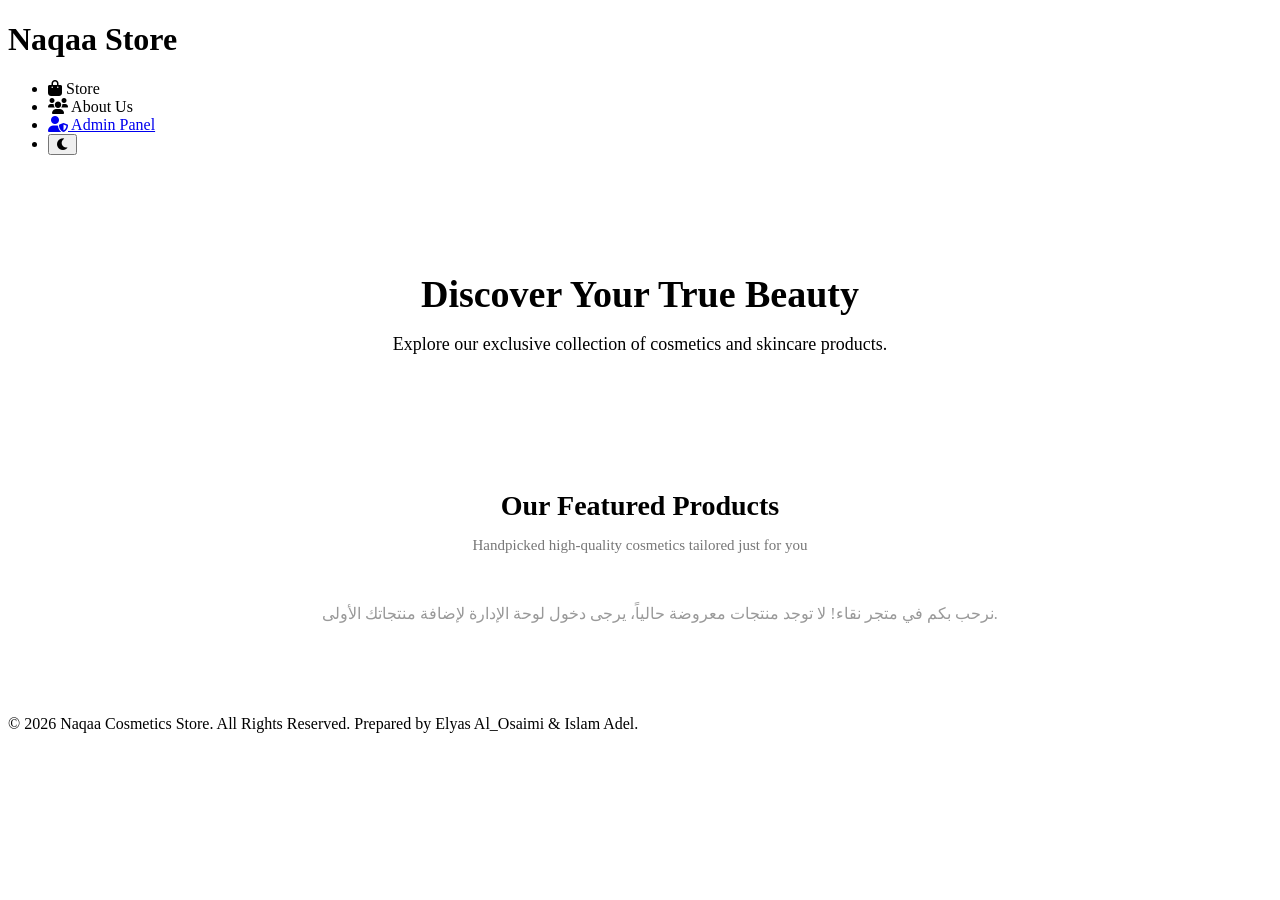
==== index.html @ 3839ec9c "Add files via upload" ====
<!DOCTYPE html>
<html lang="en">
<head>
    <meta charset="UTF-8">
    <meta name="viewport" content="width=device-width, initial-scale=1.0">
    <title>Naqaa | Cosmetics Store</title>
    <!-- ربط مكتبة الأيقونات الفاخرة Font Awesome -->
    <link rel="stylesheet" href="https://cdnjs.cloudflare.com/ajax/libs/font-awesome/6.0.0/css/all.min.css">
    <!-- ربط ملف التنسيقات الموحد الشامل الخاص بنا -->
    <link rel="stylesheet" href="css/style.css">
</head>
<body>

    <!-- الترويسة وقائمة التنقل العلوية الثابتة (Flexbox Layout) -->
    <header>
        <div class="logo">
            <h1>Naqaa <span>Store</span></h1>
        </div>
        <nav>
            <ul>
                <!-- تبويبات حركية تتنقل بين الأقسام بمرونة بدون تحديث الصفحة -->
                <li><a onclick="switchTab('home-tab')"><i class="fas fa-shopping-bag"></i> Store</a></li>
                <li><a onclick="switchTab('about-tab')"><i class="fas fa-users"></i> About Us</a></li>
                <!-- رابط مباشر يأخذك لصفحة تسجيل الدخول المنفصلة للمدير -->
                <li><a href="login.html"><i class="fas fa-user-shield"></i> Admin Panel</a></li>
                <!-- زر تبديل الوضع الليلي والنهاري الموحد -->
                <li><button id="theme-toggle" class="theme-btn"><i class="fas fa-moon"></i></button></li>
            </ul>
        </nav>
    </header>

    <main>
        <!-- ======================================================== -->
        <!-- التبويب الأول: الواجهة الرئيسية وعرض المنتجات للزبائن -->
        <!-- ======================================================== -->
        <div id="home-tab" class="tab-content">
            <!-- القسم الإعلاني الترحيبي الجذاب (Hero Section) -->
            <section style="text-align: center; padding: 70px 20px; background-color: var(--accent-color); border-radius: 0 0 20px 20px; margin-bottom: 40px;">
                <h2 style="color: var(--primary-color); font-size: 38px; margin-bottom: 12px; font-weight: 800;">Discover Your True Beauty</h2>
                <p style="font-size: 18px; margin-bottom: 25px; color: var(--primary-color); font-weight: 500;">Explore our exclusive collection of cosmetics and skincare products.</p>
            </section>

            <!-- قسم عرض شبكة المنتجات الديناميكية -->
            <section style="padding: 0 20px 40px 20px;">
                <h2 style="text-align: center; color: var(--primary-color); margin-bottom: 10px; font-size: 28px;">Our Featured Products</h2>
                <p style="text-align: center; color: #777; margin-bottom: 30px; font-size: 15px;">Handpicked high-quality cosmetics tailored just for you</p>
                
                <!-- الحاوية الذكية التي ستقوم الجافاسكريبت بحقن بطاقات المنتجات بداخلها -->
                <div id="customer-products-container" class="products-grid">
                    <!-- المنتجات المخزنة ستظهر هنا تلقائياً بجمالية تامة -->
                </div>
            </section>
        </div>

        <!-- ======================================================== -->
        <!-- التبويب الثاني: قسم من نحن والتقرير الأكاديمي المدمج -->
        <!-- ======================================================== -->
        <div id="about-tab" class="tab-content" style="display: none;">
            <section class="table-container">
                <h2>About Our Project & Report</h2>
                
                <h3 style="color: var(--primary-color); margin-top: 25px; margin-bottom: 10px; font-size: 18px;">Project Description</h3>
                <p style="margin-bottom: 35px; text-align: justify; color: #555; font-size: 15px;">
                    Naqaa Store is an advanced e-commerce web platform specialized in displaying and managing cosmetics and skincare items. 
                    Designed responsively for all devices using HTML5, CSS3 (Flexbox & Media Queries), and pure JavaScript, the site processes full data 
                    operations dynamically through Local Storage, achieving seamless interactivity without relying on backend databases.
                </p>

                <!-- زر فتح وعرض التقرير الأكاديمي PDF -->
                <div style="margin-bottom: 35px; text-align: left;">
                    <a href="documents/Project_Report.pdf" target="_blank" class="btn-primary" style="text-decoration: none; padding: 10px 22px; font-size: 14px; display: inline-block; border-radius: 4px; background-color: var(--primary-color); color: #fff; font-weight: bold; transition: background 0.3s ease;">
                        <i class="fas fa-file-pdf"></i> View Full Academic Report (PDF)
                    </a>
                </div>

                <h3 style="color: var(--primary-color); margin-bottom: 15px; font-size: 18px;">Project Development Team</h3>
                <table>
                    <thead>
                        <tr>
                            <th>Student Name</th>
                            <th>Student ID</th>
                            <th>Assigned Role & Responsibilities</th>
                        </tr>
                    </thead>
                    <tbody>
                        <tr>
                            <td style="font-weight: bold; color: var(--primary-color);">Elyas Aref Ahmed Abdo</td>
                            <td style="font-weight: bold;">240102010071</td>
                            <td><strong style="color: #dc3545;">[Lead]</strong> JavaScript Logic, Project Documentation, Technical Report Copywriting & Quality Assurance</td>
                        </tr>
                        <tr>
                            <td>Islam Adel Ali Mohammed</td>
                            <td></td>
                            <td>HTML Structure</td>
                        </tr>
                        <tr>
                            <td></td>
                            <td></td>
                            <td>CSS Styling</td>
                        </tr>
                    </tbody>
                </table>

                <div style="margin-top: 40px; padding: 25px; background: linear-gradient(135deg, rgba(74, 14, 27, 0.03) 0%, rgba(232, 162, 182, 0.1) 100%); border-radius: 8px; border-left: 4px solid var(--primary-color); text-align: center;">
                    <h3 style="color: var(--primary-color); margin-bottom: 10px; font-size: 18px;"><i class="fas fa-envelope-open-text"></i> Have Questions About The Architecture?</h3>
                    <p style="color: #666; font-size: 14px; margin-bottom: 20px;">If you need to discuss the technical implementation, security routing, or codebase structures, feel free to contact the lead developer directly.</p>
                    <a href="mailto:elyasalosimi@gmail.com" target="_blank" class="btn-primary" style="text-decoration: none; padding: 12px 30px; font-size: 14px; display: inline-block; border-radius: 50px; box-shadow: 0 4px 10px rgba(74, 14, 27, 0.15);">
                        <i class="fas fa-paper-plane"></i> Contact Elyas Al_Osaimi
                    </a>
                </div>
            </section>
        </div>
    </main>

    <!-- التذييل الموحد الثابت (Footer) -->
    <footer>
        <p>&copy; 2026 Naqaa Cosmetics Store. All Rights Reserved. Prepared by Elyas Al_Osaimi & Islam Adel.</p>
    </footer>

    <!-- ربط ملف العقل البرمجي الموحد الشامل في نهاية الصفحة لسرعة التحميل -->
    <script src="js/main.js"></script>
</body>
</html>
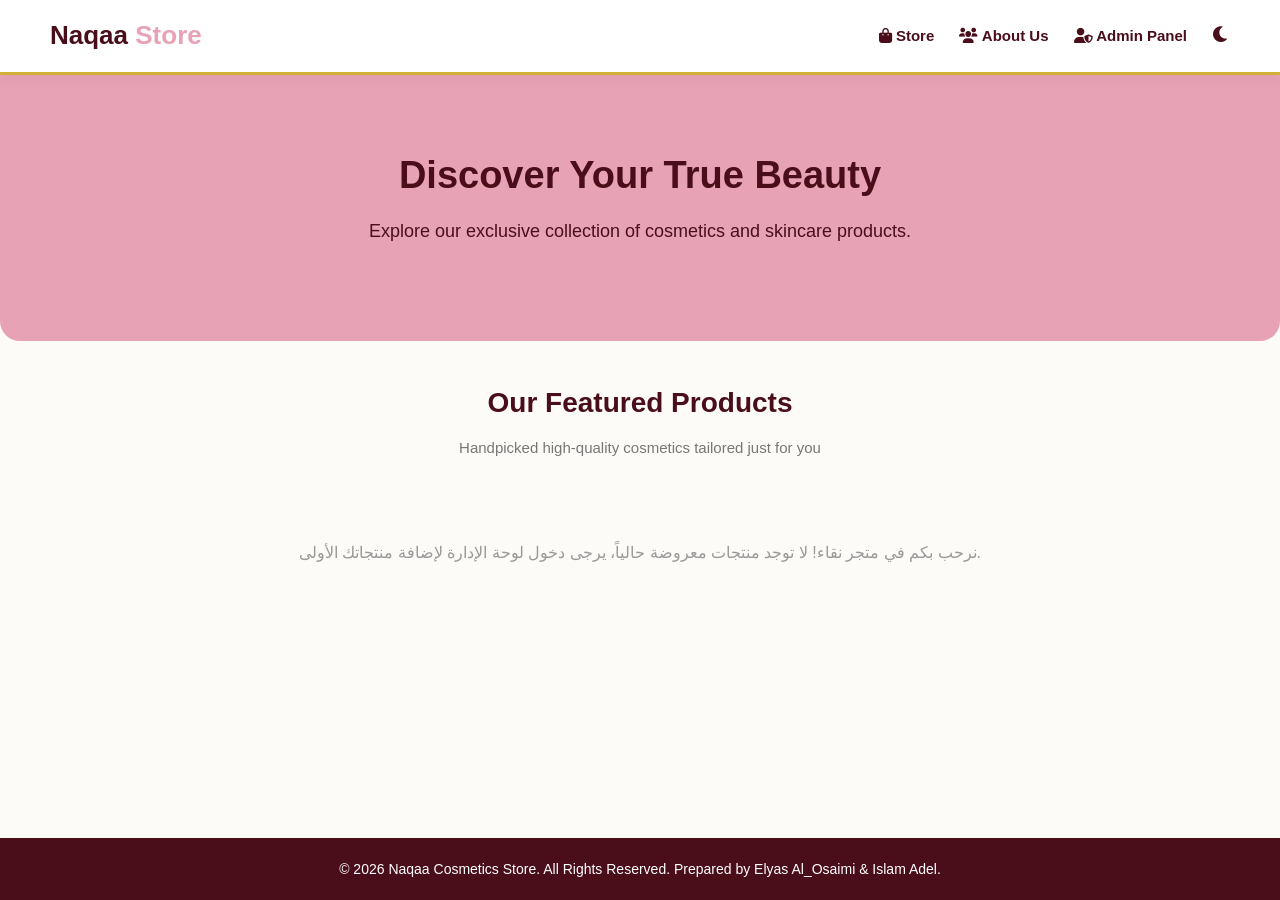
==== commit 083490d4: "Update index.html" ====
--- a/index.html
+++ b/index.html
@@ -7,7 +7,7 @@
     <!-- ربط مكتبة الأيقونات الفاخرة Font Awesome -->
     <link rel="stylesheet" href="https://cdnjs.cloudflare.com/ajax/libs/font-awesome/6.0.0/css/all.min.css">
     <!-- ربط ملف التنسيقات الموحد الشامل الخاص بنا -->
-    <link rel="stylesheet" href="css/style.css">
+    <link rel="stylesheet" href="Css/style.css">
 </head>
 <body>
 
@@ -120,4 +120,4 @@
     <!-- ربط ملف العقل البرمجي الموحد الشامل في نهاية الصفحة لسرعة التحميل -->
     <script src="js/main.js"></script>
 </body>
-</html>+</html>
--- a/Css/style.css
+++ b/Css/style.css
@@ -0,0 +1,329 @@
+/* =========================================
+   1. المتغيرات الجذور (ألوان هوية متجر نقاء)
+========================================= */
+:root {
+    --primary-color: #4A0E1B;    /* العنابي الداكن الأساسي للشعار */
+    --secondary-color: #D4AF37;  /* الذهبي الملكي للخطوط والأزرار */
+    --accent-color: #E8A2B6;     /* الوردي الناعم اللطيف */
+    --bg-color: #FDFBF7;         /* خلفية كلاسيكية مريحة للعين */
+    --text-color: #333333;       /* لون النصوص الافتراضي مقروء وواضح */
+    --white: #FFFFFF;            /* لون الصناديق والبطاقات الخلفية */
+    --border-color: #EAEAEA;     /* لون الحدود الخفيفة */
+}
+
+/* =========================================
+   2. إعادة الضبط الأساسية (Global Reset)
+========================================= */
+* {
+    margin: 0;
+    padding: 0;
+    box-sizing: border-box;
+    font-family: 'Segoe UI', Tahoma, Geneva, Verdana, sans-serif;
+}
+
+body {
+    background-color: var(--bg-color);
+    color: var(--text-color);
+    line-height: 1.6;
+    transition: background-color 0.3s ease, color 0.3s ease;
+    display: flex;
+    flex-direction: column;
+    min-height: 100vh; /* يضمن بقاء التذييل أسفل الشاشة دائماً */
+}
+
+main {
+    flex: 1; /* يتمدد ليأخذ المساحة كاملة ويحمي الهيكل من التشوه */
+}
+
+/* =========================================
+   3. الترويسة وقائمة التنقل الثابتة (Flexbox Layout)
+========================================= */
+header {
+    background-color: var(--white);
+    padding: 15px 50px;
+    display: flex;
+    justify-content: space-between; /* الشعار في طرف والقائمة في الطرف الآخر */
+    align-items: center;
+    box-shadow: 0 4px 12px rgba(74, 14, 27, 0.05);
+    position: sticky;
+    top: 0;
+    z-index: 1000;
+    border-bottom: 3px solid var(--secondary-color);
+}
+
+.logo h1 {
+    color: var(--primary-color);
+    font-size: 26px;
+    font-weight: 700;
+}
+
+.logo span {
+    color: var(--accent-color);
+}
+
+nav ul {
+    list-style: none;
+    display: flex;
+    gap: 25px; /* مسافات ثابتة بين التبويبات */
+    align-items: center;
+}
+
+nav ul li a {
+    text-decoration: none;
+    color: var(--primary-color);
+    font-weight: bold;
+    font-size: 15px;
+    transition: color 0.2s ease;
+    cursor: pointer;
+}
+
+nav ul li a:hover {
+    color: var(--secondary-color);
+}
+
+/* =========================================
+   4. الأزرار العامة الموحدة (Buttons)
+========================================= */
+.btn-primary, .btn-danger, .btn-edit {
+    padding: 10px 22px;
+    border: none;
+    border-radius: 6px;
+    font-weight: bold;
+    cursor: pointer;
+    transition: all 0.3s ease;
+    text-decoration: none;
+    color: var(--white);
+    display: inline-block;
+    font-size: 14px;
+}
+
+.btn-primary { background-color: var(--primary-color); }
+.btn-primary:hover { background-color: var(--secondary-color); color: var(--primary-color); }
+
+.btn-danger { background-color: #dc3545; }
+.btn-danger:hover { background-color: #bd2130; }
+
+.btn-edit { background-color: #28a745; }
+.btn-edit:hover { background-color: #218838; }
+
+/* =========================================
+   5. النماذج الجذابة (تسجيل الدخول، الإضافة، التعديل)
+========================================= */
+.form-section {
+    max-width: 460px;
+    margin: 60px auto;
+    background-color: var(--white);
+    padding: 40px;
+    border-radius: 14px;
+    box-shadow: 0 10px 30px rgba(74, 14, 27, 0.08);
+    border-top: 5px solid var(--secondary-color);
+}
+
+.form-section h2 {
+    text-align: center;
+    color: var(--primary-color);
+    margin-bottom: 25px;
+}
+
+label {
+    display: block;
+    margin-bottom: 8px;
+    font-weight: 600;
+    color: var(--primary-color);
+}
+
+input {
+    width: 100%;
+    padding: 12px 15px;
+    margin-bottom: 22px;
+    border: 1px solid var(--border-color);
+    border-radius: 6px;
+    background-color: var(--bg-color);
+    color: var(--text-color);
+    font-size: 14px;
+    transition: border-color 0.3s ease;
+}
+
+input:focus {
+    outline: none;
+    border-color: var(--secondary-color);
+}
+
+/* =========================================
+   6. الجداول المنسقة (تبويب About Us ولوحة الإدارة)
+========================================= */
+.table-container {
+    max-width: 950px;
+    margin: 40px auto;
+    background-color: var(--white);
+    padding: 30px;
+    border-radius: 12px;
+    box-shadow: 0 5px 20px rgba(0,0,0,0.02);
+    overflow-x: auto; /* يمنع خروج الجدول عن الشاشة في الجوال */
+}
+
+.table-container h2 {
+    color: var(--primary-color);
+    margin-bottom: 20px;
+    border-bottom: 2px solid var(--border-color);
+    padding-bottom: 10px;
+}
+
+table {
+    width: 100%;
+    border-collapse: collapse;
+    margin-top: 15px;
+}
+
+th, td {
+    padding: 14px 18px;
+    text-align: left;
+    border-bottom: 1px solid var(--border-color);
+    font-size: 15px;
+}
+
+th {
+    background-color: var(--primary-color);
+    color: var(--white);
+    font-weight: 600;
+}
+
+tr:hover {
+    background-color: rgba(212, 175, 55, 0.06); /* تأثير ناعم عند تمرير الماوس */
+}
+
+/* =========================================
+   7. نظام التبويبات والبطاقات لمتجر الزبائن (Tabs & Grid)
+========================================= */
+.tab-content {
+    animation: fadeIn 0.4s ease-in-out; /* حركة دخول سلسة للتبويب النشط */
+}
+
+.products-grid {
+    display: flex;
+    flex-wrap: wrap;
+    gap: 30px;
+    justify-content: center;
+    padding: 30px 10px;
+    max-width: 1200px;
+    margin: 0 auto;
+}
+
+.product-card {
+    background-color: var(--white);
+    border: 1px solid var(--border-color);
+    border-radius: 12px;
+    width: 290px;
+    overflow: hidden;
+    box-shadow: 0 4px 15px rgba(0,0,0,0.03);
+    transition: transform 0.3s ease, box-shadow 0.3s ease;
+    text-align: center;
+}
+
+.product-card:hover {
+    transform: translateY(-6px);
+    box-shadow: 0 10px 25px rgba(74, 14, 27, 0.08);
+}
+
+.product-img {
+    width: 100%;
+    height: 240px;
+    object-fit: cover;
+}
+
+.product-info {
+    padding: 20px;
+}
+
+.product-info h3 {
+    color: var(--primary-color);
+    font-size: 18px;
+    margin-bottom: 8px;
+}
+
+.product-info .price {
+    color: var(--secondary-color);
+    font-size: 20px;
+    font-weight: bold;
+}
+
+/* =========================================
+   8. التذييل الثابت (Footer)
+========================================= */
+footer {
+    background-color: var(--primary-color);
+    color: var(--white);
+    text-align: center;
+    padding: 20px;
+    font-size: 14px;
+    margin-top: auto;
+}
+
+/* =========================================
+   9. زر التبديل والوضع الليلي المتكامل (Dark Mode)
+========================================= */
+.theme-btn {
+    background: none;
+    border: none;
+    color: var(--primary-color);
+    font-size: 18px;
+    cursor: pointer;
+    transition: transform 0.2s ease;
+}
+
+.theme-btn:hover {
+    transform: scale(1.15);
+}
+
+body.dark-mode {
+    --bg-color: #121212;
+    --text-color: #E0E0E0;
+    --white: #1E1E1E;
+    --primary-color: #E8A2B6; /* تنعيم العنابي ليصبح وردياً مقروءاً في الظلام */
+    --border-color: #2D2D2D;
+}
+
+body.dark-mode input { background-color: #2A2A2A; border-color: var(--border-color); }
+body.dark-mode th { background-color: #2D2D2D; color: var(--primary-color); }
+body.dark-mode .product-img { filter: brightness(0.85); }
+
+/* حل مشكلة النص الترحيبي في الوضع الليلي */
+body.dark-mode .tab-content section[style*="background-color"] {
+    background-color: #2D1B22 !important; /* تحويل الخلفية الوردية إلى عنابي داكن جداً ومريح في الظلام */
+}
+
+/* =========================================
+   10. حركات الأنيميشن (Animations)
+========================================= */
+@keyframes fadeIn {
+    from { opacity: 0; transform: translateY(10px); }
+    to { opacity: 1; transform: translateY(0); }
+}
+
+/* =========================================
+   11. التصميم المتجاوب للشاشات (Media Queries)
+========================================= */
+@media (max-width: 768px) {
+    header {
+        flex-direction: column;
+        padding: 15px 20px;
+    }
+    
+    nav ul {
+        margin-top: 15px;
+        flex-wrap: wrap;
+        justify-content: center;
+        gap: 15px;
+    }
+    
+    .form-section, .table-container {
+        width: 92%;
+        margin: 30px auto;
+        padding: 22px;
+    }
+    
+    .product-card {
+        width: 100%;
+        max-width: 340px;
+    }
+}
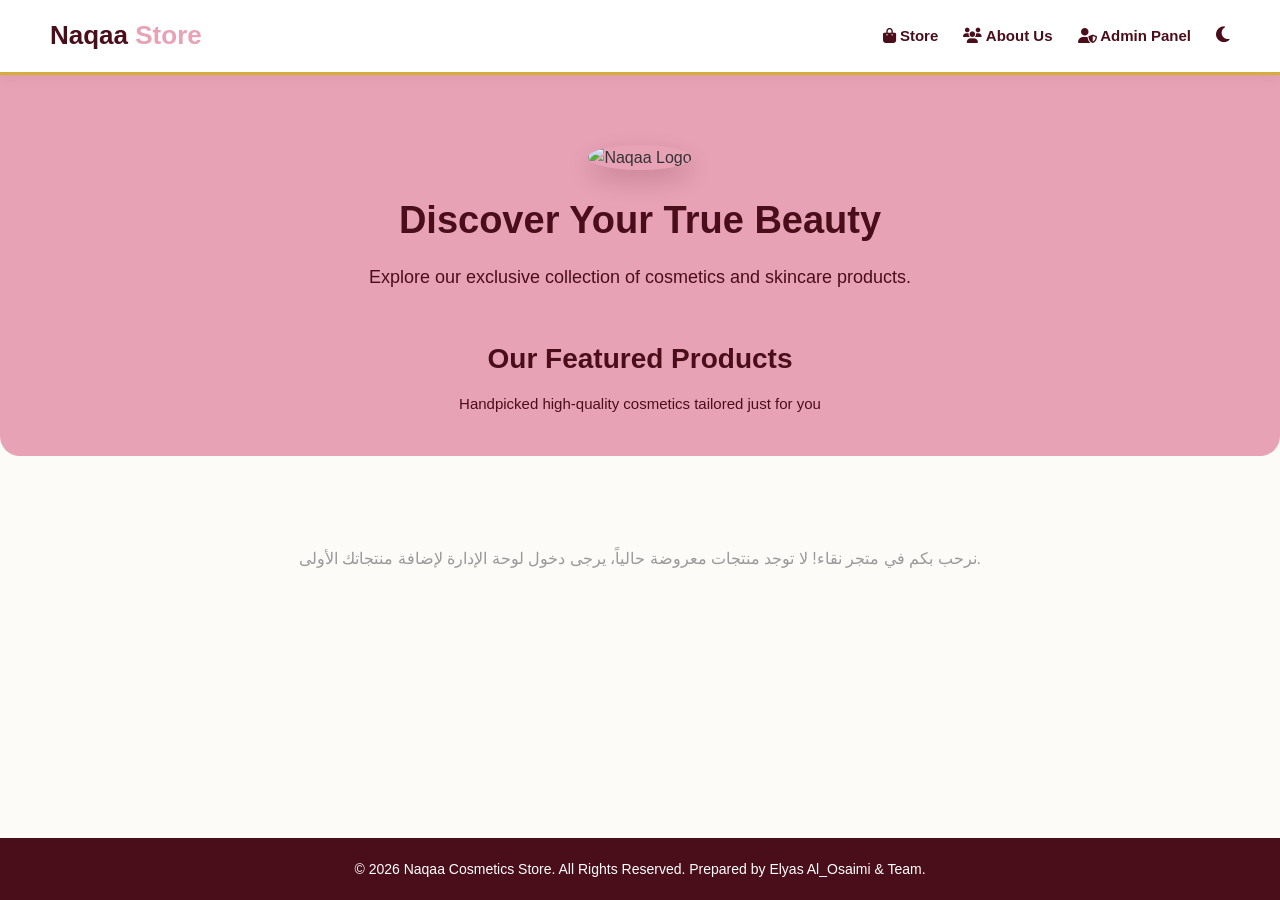
==== commit 81140562: "Update index.html" ====
--- a/index.html
+++ b/index.html
@@ -5,7 +5,7 @@
     <meta name="viewport" content="width=device-width, initial-scale=1.0">
     <title>Naqaa | Cosmetics Store</title>
     <!-- ربط مكتبة الأيقونات الفاخرة Font Awesome -->
-    <link rel="stylesheet" href="https://cdnjs.cloudflare.com/ajax/libs/font-awesome/6.0.0/css/all.min.css">
+    <link rel="stylesheet" href="https://cdn.jsdelivr.net/npm/@fortawesome/fontawesome-free@6.4.2/css/all.min.css">
     <!-- ربط ملف التنسيقات الموحد الشامل الخاص بنا -->
     <link rel="stylesheet" href="Css/style.css">
 </head>
@@ -34,24 +34,29 @@
         <!-- التبويب الأول: الواجهة الرئيسية وعرض المنتجات للزبائن -->
         <!-- ======================================================== -->
         <div id="home-tab" class="tab-content">
-            <!-- القسم الإعلاني الترحيبي الجذاب (Hero Section) -->
-            <section style="text-align: center; padding: 70px 20px; background-color: var(--accent-color); border-radius: 0 0 20px 20px; margin-bottom: 40px;">
+            
+            <!-- القسم الإعلاني الترحيبي (المستطيل الوردي المغلق بإحكام) -->
+            <section style="text-align: center; padding: 70px 20px 40px 20px; background-color: var(--accent-color); border-radius: 0 0 20px 20px; margin-bottom: 40px;">
+                
+                <img id="main-logo" src="images/logo.jpg" alt="Naqaa Logo" style="width: 180px; height: 180px; border-radius: 50%; object-fit: cover; box-shadow: 0 10px 25px rgba(74, 14, 27, 0.2); margin-bottom: 20px;">
                 <h2 style="color: var(--primary-color); font-size: 38px; margin-bottom: 12px; font-weight: 800;">Discover Your True Beauty</h2>
-                <p style="font-size: 18px; margin-bottom: 25px; color: var(--primary-color); font-weight: 500;">Explore our exclusive collection of cosmetics and skincare products.</p>
-            </section>
+                <p style="font-size: 18px; margin-bottom: 45px; color: var(--primary-color); font-weight: 500;">Explore our exclusive collection of cosmetics and skincare products.</p>
+                
+                <!-- نقلنا العناوين لتصبح داخل المستطيل الوردي كما طلبت -->
+                <h2 style="color: var(--primary-color); margin-bottom: 10px; font-size: 28px;">Our Featured Products</h2>
+                <p style="color: var(--primary-color); font-size: 15px; margin-bottom: 0;">Handpicked high-quality cosmetics tailored just for you</p>
+            
+            </section> <!-- هنا تم إغلاق المستطيل الوردي بصرامة -->
 
-            <!-- قسم عرض شبكة المنتجات الديناميكية -->
+            <!-- قسم عرض شبكة المنتجات (مساحة بيضاء نظيفة) -->
             <section style="padding: 0 20px 40px 20px;">
-                <h2 style="text-align: center; color: var(--primary-color); margin-bottom: 10px; font-size: 28px;">Our Featured Products</h2>
-                <p style="text-align: center; color: #777; margin-bottom: 30px; font-size: 15px;">Handpicked high-quality cosmetics tailored just for you</p>
-                
-                <!-- الحاوية الذكية التي ستقوم الجافاسكريبت بحقن بطاقات المنتجات بداخلها -->
+                <!-- الحاوية الذكية لرسالة الترحيب أو بطاقات المنتجات -->
                 <div id="customer-products-container" class="products-grid">
-                    <!-- المنتجات المخزنة ستظهر هنا تلقائياً بجمالية تامة -->
+                    <!-- الجافاسكريبت ستتولى العرض هنا -->
                 </div>
             </section>
+            
         </div>
-
         <!-- ======================================================== -->
         <!-- التبويب الثاني: قسم من نحن والتقرير الأكاديمي المدمج -->
         <!-- ======================================================== -->
@@ -90,13 +95,18 @@
                         </tr>
                         <tr>
                             <td>Islam Adel Ali Mohammed</td>
-                            <td></td>
-                            <td>HTML Structure</td>
+                            <td>240102010126</td>
+                            <td>CSS Styling</td>
                         </tr>
                         <tr>
-                            <td></td>
-                            <td></td>
-                            <td>CSS Styling</td>
+                            <td>Abdullah Rassam Sofian Taher</td>
+                            <td>240102010201</td>
+                            <td>HTML Structure:index.html & view-admin.html</td>
+                        </tr>
+                        <tr>
+                            <td>Hassan Salah hasan Mohammed</td>
+                            <td>240102010031</td>
+                            <td>HTML Structure:login.html & add.html & edit.html</td>
                         </tr>
                     </tbody>
                 </table>
@@ -114,7 +124,7 @@
 
     <!-- التذييل الموحد الثابت (Footer) -->
     <footer>
-        <p>&copy; 2026 Naqaa Cosmetics Store. All Rights Reserved. Prepared by Elyas Al_Osaimi & Islam Adel.</p>
+        <p>&copy; 2026 Naqaa Cosmetics Store. All Rights Reserved. Prepared by Elyas Al_Osaimi & Team.</p>
     </footer>
 
     <!-- ربط ملف العقل البرمجي الموحد الشامل في نهاية الصفحة لسرعة التحميل -->
--- a/Css/style.css
+++ b/Css/style.css
@@ -1,19 +1,15 @@
-/* =========================================
-   1. المتغيرات الجذور (ألوان هوية متجر نقاء)
-========================================= */
+
 :root {
-    --primary-color: #4A0E1B;    /* العنابي الداكن الأساسي للشعار */
-    --secondary-color: #D4AF37;  /* الذهبي الملكي للخطوط والأزرار */
-    --accent-color: #E8A2B6;     /* الوردي الناعم اللطيف */
-    --bg-color: #FDFBF7;         /* خلفية كلاسيكية مريحة للعين */
-    --text-color: #333333;       /* لون النصوص الافتراضي مقروء وواضح */
-    --white: #FFFFFF;            /* لون الصناديق والبطاقات الخلفية */
-    --border-color: #EAEAEA;     /* لون الحدود الخفيفة */
-}
-
-/* =========================================
-   2. إعادة الضبط الأساسية (Global Reset)
-========================================= */
+    --primary-color: #4A0E1B;    
+    --secondary-color: #D4AF37;  
+    --accent-color: #E8A2B6;     
+    --bg-color: #FDFBF7;         
+    --text-color: #333333;       
+    --white: #FFFFFF;            
+    --border-color: #EAEAEA;     
+}
+
+
 * {
     margin: 0;
     padding: 0;
@@ -28,21 +24,19 @@
     transition: background-color 0.3s ease, color 0.3s ease;
     display: flex;
     flex-direction: column;
-    min-height: 100vh; /* يضمن بقاء التذييل أسفل الشاشة دائماً */
+    min-height: 100vh; 
 }
 
 main {
-    flex: 1; /* يتمدد ليأخذ المساحة كاملة ويحمي الهيكل من التشوه */
-}
-
-/* =========================================
-   3. الترويسة وقائمة التنقل الثابتة (Flexbox Layout)
-========================================= */
+    flex: 1; 
+}
+
+
 header {
     background-color: var(--white);
     padding: 15px 50px;
     display: flex;
-    justify-content: space-between; /* الشعار في طرف والقائمة في الطرف الآخر */
+    justify-content: space-between; 
     align-items: center;
     box-shadow: 0 4px 12px rgba(74, 14, 27, 0.05);
     position: sticky;
@@ -64,7 +58,7 @@
 nav ul {
     list-style: none;
     display: flex;
-    gap: 25px; /* مسافات ثابتة بين التبويبات */
+    gap: 25px; 
     align-items: center;
 }
 
@@ -81,9 +75,7 @@
     color: var(--secondary-color);
 }
 
-/* =========================================
-   4. الأزرار العامة الموحدة (Buttons)
-========================================= */
+
 .btn-primary, .btn-danger, .btn-edit {
     padding: 10px 22px;
     border: none;
@@ -106,9 +98,7 @@
 .btn-edit { background-color: #28a745; }
 .btn-edit:hover { background-color: #218838; }
 
-/* =========================================
-   5. النماذج الجذابة (تسجيل الدخول، الإضافة، التعديل)
-========================================= */
+
 .form-section {
     max-width: 460px;
     margin: 60px auto;
@@ -149,9 +139,7 @@
     border-color: var(--secondary-color);
 }
 
-/* =========================================
-   6. الجداول المنسقة (تبويب About Us ولوحة الإدارة)
-========================================= */
+
 .table-container {
     max-width: 950px;
     margin: 40px auto;
@@ -159,7 +147,7 @@
     padding: 30px;
     border-radius: 12px;
     box-shadow: 0 5px 20px rgba(0,0,0,0.02);
-    overflow-x: auto; /* يمنع خروج الجدول عن الشاشة في الجوال */
+    overflow-x: auto; 
 }
 
 .table-container h2 {
@@ -189,14 +177,12 @@
 }
 
 tr:hover {
-    background-color: rgba(212, 175, 55, 0.06); /* تأثير ناعم عند تمرير الماوس */
-}
-
-/* =========================================
-   7. نظام التبويبات والبطاقات لمتجر الزبائن (Tabs & Grid)
-========================================= */
+    background-color: rgba(212, 175, 55, 0.06); 
+}
+
+
 .tab-content {
-    animation: fadeIn 0.4s ease-in-out; /* حركة دخول سلسة للتبويب النشط */
+    animation: fadeIn 0.4s ease-in-out; 
 }
 
 .products-grid {
@@ -247,9 +233,7 @@
     font-weight: bold;
 }
 
-/* =========================================
-   8. التذييل الثابت (Footer)
-========================================= */
+
 footer {
     background-color: var(--primary-color);
     color: var(--white);
@@ -259,9 +243,7 @@
     margin-top: auto;
 }
 
-/* =========================================
-   9. زر التبديل والوضع الليلي المتكامل (Dark Mode)
-========================================= */
+
 .theme-btn {
     background: none;
     border: none;
@@ -279,7 +261,7 @@
     --bg-color: #121212;
     --text-color: #E0E0E0;
     --white: #1E1E1E;
-    --primary-color: #E8A2B6; /* تنعيم العنابي ليصبح وردياً مقروءاً في الظلام */
+    --primary-color: #E8A2B6; 
     --border-color: #2D2D2D;
 }
 
@@ -287,22 +269,18 @@
 body.dark-mode th { background-color: #2D2D2D; color: var(--primary-color); }
 body.dark-mode .product-img { filter: brightness(0.85); }
 
-/* حل مشكلة النص الترحيبي في الوضع الليلي */
+
 body.dark-mode .tab-content section[style*="background-color"] {
-    background-color: #2D1B22 !important; /* تحويل الخلفية الوردية إلى عنابي داكن جداً ومريح في الظلام */
-}
-
-/* =========================================
-   10. حركات الأنيميشن (Animations)
-========================================= */
+    background-color: #2D1B22 !important; 
+}
+
+
 @keyframes fadeIn {
     from { opacity: 0; transform: translateY(10px); }
     to { opacity: 1; transform: translateY(0); }
 }
 
-/* =========================================
-   11. التصميم المتجاوب للشاشات (Media Queries)
-========================================= */
+
 @media (max-width: 768px) {
     header {
         flex-direction: column;
@@ -326,4 +304,4 @@
         width: 100%;
         max-width: 340px;
     }
-}+}
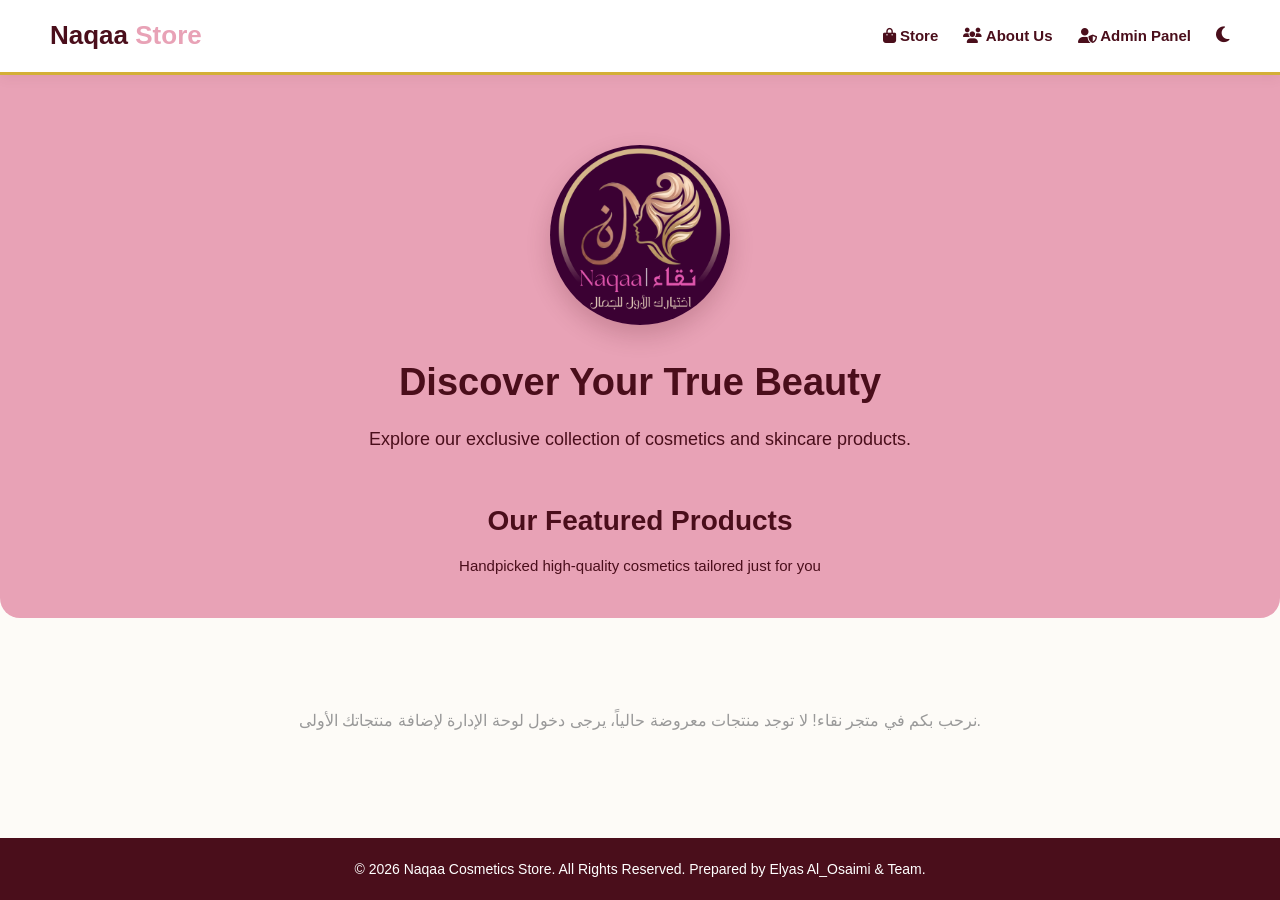
==== commit fd8d31b6: "Update index.html" ====
--- a/index.html
+++ b/index.html
@@ -7,7 +7,7 @@
     <!-- ربط مكتبة الأيقونات الفاخرة Font Awesome -->
     <link rel="stylesheet" href="https://cdn.jsdelivr.net/npm/@fortawesome/fontawesome-free@6.4.2/css/all.min.css">
     <!-- ربط ملف التنسيقات الموحد الشامل الخاص بنا -->
-    <link rel="stylesheet" href="Css/style.css">
+    <link rel="stylesheet" href="css/style.css">
 </head>
 <body>
 
@@ -38,7 +38,7 @@
             <!-- القسم الإعلاني الترحيبي (المستطيل الوردي المغلق بإحكام) -->
             <section style="text-align: center; padding: 70px 20px 40px 20px; background-color: var(--accent-color); border-radius: 0 0 20px 20px; margin-bottom: 40px;">
                 
-                <img id="main-logo" src="images/logo.jpg" alt="Naqaa Logo" style="width: 180px; height: 180px; border-radius: 50%; object-fit: cover; box-shadow: 0 10px 25px rgba(74, 14, 27, 0.2); margin-bottom: 20px;">
+                <img id="main-logo" src="images/logo.png" alt="Naqaa Logo" style="width: 180px; height: 180px; border-radius: 50%; object-fit: cover; box-shadow: 0 10px 25px rgba(74, 14, 27, 0.2); margin-bottom: 20px;">
                 <h2 style="color: var(--primary-color); font-size: 38px; margin-bottom: 12px; font-weight: 800;">Discover Your True Beauty</h2>
                 <p style="font-size: 18px; margin-bottom: 45px; color: var(--primary-color); font-weight: 500;">Explore our exclusive collection of cosmetics and skincare products.</p>
                 
--- a/css/style.css
+++ b/css/style.css
@@ -0,0 +1,307 @@
+
+:root {
+    --primary-color: #4A0E1B;    
+    --secondary-color: #D4AF37;  
+    --accent-color: #E8A2B6;     
+    --bg-color: #FDFBF7;         
+    --text-color: #333333;       
+    --white: #FFFFFF;            
+    --border-color: #EAEAEA;     
+}
+
+
+* {
+    margin: 0;
+    padding: 0;
+    box-sizing: border-box;
+    font-family: 'Segoe UI', Tahoma, Geneva, Verdana, sans-serif;
+}
+
+body {
+    background-color: var(--bg-color);
+    color: var(--text-color);
+    line-height: 1.6;
+    transition: background-color 0.3s ease, color 0.3s ease;
+    display: flex;
+    flex-direction: column;
+    min-height: 100vh; 
+}
+
+main {
+    flex: 1; 
+}
+
+
+header {
+    background-color: var(--white);
+    padding: 15px 50px;
+    display: flex;
+    justify-content: space-between; 
+    align-items: center;
+    box-shadow: 0 4px 12px rgba(74, 14, 27, 0.05);
+    position: sticky;
+    top: 0;
+    z-index: 1000;
+    border-bottom: 3px solid var(--secondary-color);
+}
+
+.logo h1 {
+    color: var(--primary-color);
+    font-size: 26px;
+    font-weight: 700;
+}
+
+.logo span {
+    color: var(--accent-color);
+}
+
+nav ul {
+    list-style: none;
+    display: flex;
+    gap: 25px; 
+    align-items: center;
+}
+
+nav ul li a {
+    text-decoration: none;
+    color: var(--primary-color);
+    font-weight: bold;
+    font-size: 15px;
+    transition: color 0.2s ease;
+    cursor: pointer;
+}
+
+nav ul li a:hover {
+    color: var(--secondary-color);
+}
+
+
+.btn-primary, .btn-danger, .btn-edit {
+    padding: 10px 22px;
+    border: none;
+    border-radius: 6px;
+    font-weight: bold;
+    cursor: pointer;
+    transition: all 0.3s ease;
+    text-decoration: none;
+    color: var(--white);
+    display: inline-block;
+    font-size: 14px;
+}
+
+.btn-primary { background-color: var(--primary-color); }
+.btn-primary:hover { background-color: var(--secondary-color); color: var(--primary-color); }
+
+.btn-danger { background-color: #dc3545; }
+.btn-danger:hover { background-color: #bd2130; }
+
+.btn-edit { background-color: #28a745; }
+.btn-edit:hover { background-color: #218838; }
+
+
+.form-section {
+    max-width: 460px;
+    margin: 60px auto;
+    background-color: var(--white);
+    padding: 40px;
+    border-radius: 14px;
+    box-shadow: 0 10px 30px rgba(74, 14, 27, 0.08);
+    border-top: 5px solid var(--secondary-color);
+}
+
+.form-section h2 {
+    text-align: center;
+    color: var(--primary-color);
+    margin-bottom: 25px;
+}
+
+label {
+    display: block;
+    margin-bottom: 8px;
+    font-weight: 600;
+    color: var(--primary-color);
+}
+
+input {
+    width: 100%;
+    padding: 12px 15px;
+    margin-bottom: 22px;
+    border: 1px solid var(--border-color);
+    border-radius: 6px;
+    background-color: var(--bg-color);
+    color: var(--text-color);
+    font-size: 14px;
+    transition: border-color 0.3s ease;
+}
+
+input:focus {
+    outline: none;
+    border-color: var(--secondary-color);
+}
+
+
+.table-container {
+    max-width: 950px;
+    margin: 40px auto;
+    background-color: var(--white);
+    padding: 30px;
+    border-radius: 12px;
+    box-shadow: 0 5px 20px rgba(0,0,0,0.02);
+    overflow-x: auto; 
+}
+
+.table-container h2 {
+    color: var(--primary-color);
+    margin-bottom: 20px;
+    border-bottom: 2px solid var(--border-color);
+    padding-bottom: 10px;
+}
+
+table {
+    width: 100%;
+    border-collapse: collapse;
+    margin-top: 15px;
+}
+
+th, td {
+    padding: 14px 18px;
+    text-align: left;
+    border-bottom: 1px solid var(--border-color);
+    font-size: 15px;
+}
+
+th {
+    background-color: var(--primary-color);
+    color: var(--white);
+    font-weight: 600;
+}
+
+tr:hover {
+    background-color: rgba(212, 175, 55, 0.06); 
+}
+
+
+.tab-content {
+    animation: fadeIn 0.4s ease-in-out; 
+}
+
+.products-grid {
+    display: flex;
+    flex-wrap: wrap;
+    gap: 30px;
+    justify-content: center;
+    padding: 30px 10px;
+    max-width: 1200px;
+    margin: 0 auto;
+}
+
+.product-card {
+    background-color: var(--white);
+    border: 1px solid var(--border-color);
+    border-radius: 12px;
+    width: 290px;
+    overflow: hidden;
+    box-shadow: 0 4px 15px rgba(0,0,0,0.03);
+    transition: transform 0.3s ease, box-shadow 0.3s ease;
+    text-align: center;
+}
+
+.product-card:hover {
+    transform: translateY(-6px);
+    box-shadow: 0 10px 25px rgba(74, 14, 27, 0.08);
+}
+
+.product-img {
+    width: 100%;
+    height: 240px;
+    object-fit: cover;
+}
+
+.product-info {
+    padding: 20px;
+}
+
+.product-info h3 {
+    color: var(--primary-color);
+    font-size: 18px;
+    margin-bottom: 8px;
+}
+
+.product-info .price {
+    color: var(--secondary-color);
+    font-size: 20px;
+    font-weight: bold;
+}
+
+
+footer {
+    background-color: var(--primary-color);
+    color: var(--white);
+    text-align: center;
+    padding: 20px;
+    font-size: 14px;
+    margin-top: auto;
+}
+
+
+.theme-btn {
+    background: none;
+    border: none;
+    color: var(--primary-color);
+    font-size: 18px;
+    cursor: pointer;
+    transition: transform 0.2s ease;
+}
+
+.theme-btn:hover {
+    transform: scale(1.15);
+}
+
+body.dark-mode {
+    --bg-color: #121212;
+    --text-color: #E0E0E0;
+    --white: #1E1E1E;
+    --primary-color: #E8A2B6; 
+    --border-color: #2D2D2D;
+}
+
+body.dark-mode input { background-color: #2A2A2A; border-color: var(--border-color); }
+body.dark-mode th { background-color: #2D2D2D; color: var(--primary-color); }
+body.dark-mode .product-img { filter: brightness(0.85); }
+
+
+body.dark-mode .tab-content section[style*="background-color"] {
+    background-color: #2D1B22 !important; 
+}
+
+
+@keyframes fadeIn {
+    from { opacity: 0; transform: translateY(10px); }
+    to { opacity: 1; transform: translateY(0); }
+}
+
+
+@media (max-width: 768px) {
+    header {
+        flex-direction: column;
+        padding: 15px 20px;
+    }
+    
+    nav ul {
+        margin-top: 15px;
+        flex-wrap: wrap;
+        justify-content: center;
+        gap: 15px;
+    }
+    
+    .form-section, .table-container {
+        width: 92%;
+        margin: 30px auto;
+        padding: 22px;
+    }
+    
+    .product-card {
+        width: 100%;
+        max-width: 340px;
+    }
+}
